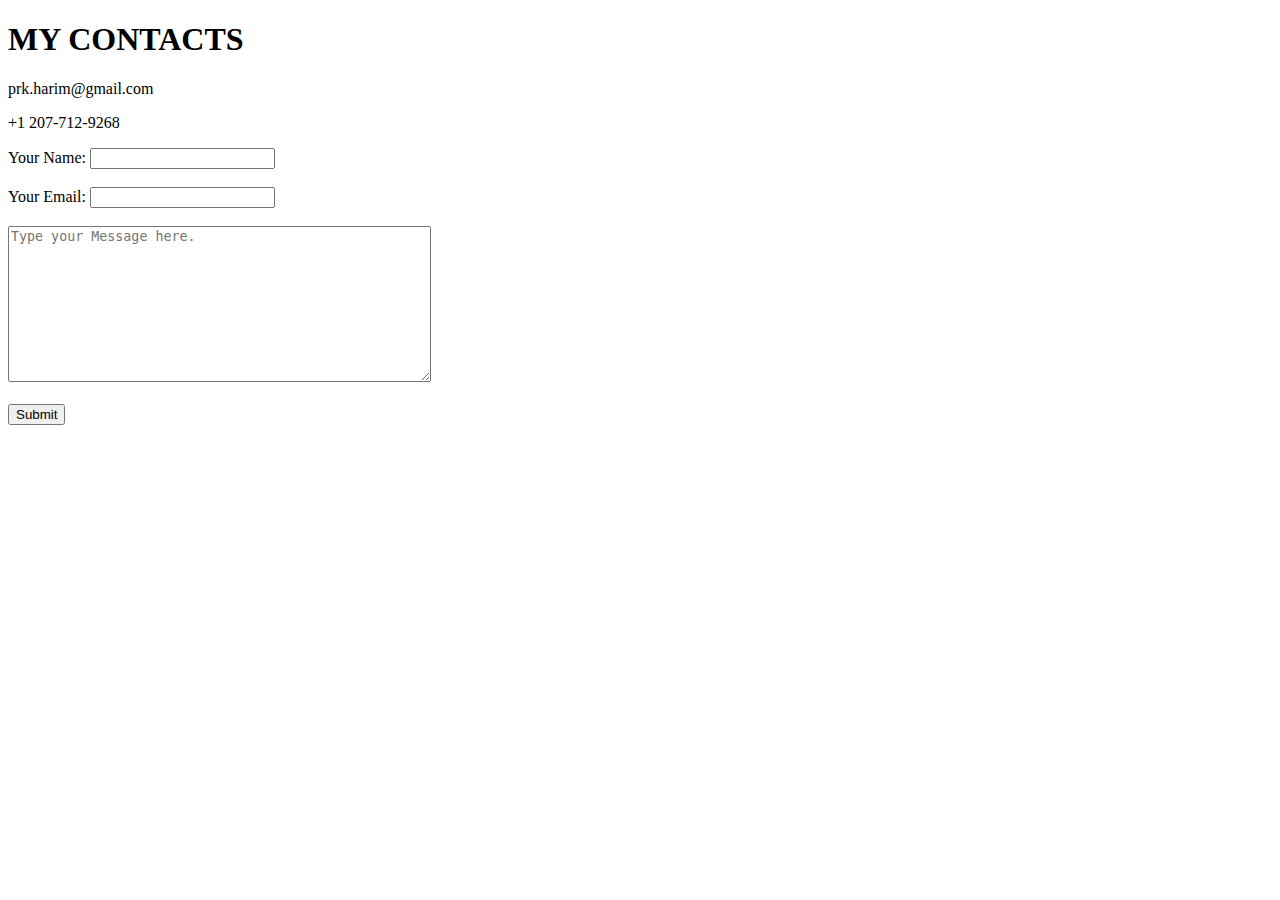
==== Contacts.html @ 1a2d818d "Added initial CV Website files" ====
<!DOCTYPE html>
<html lang="en">
<head>
    <meta charset="UTF-8">
    <meta name="viewport" content="width=device-width, initial-scale=1.0">
    <title>Contacts</title>
</head>
<body>
    <h1>MY CONTACTS</h1>
    <p>
        prk.harim@gmail.com
    </p>
    <p>
        +1 207-712-9268
    </p>
    <form class="" action="mailto:prk.harim@gmail.com" method="" enctype="text/plain">
        <label>Your Name:</label>
        <input type="text" name="yourName" value="">
        <br>
        <br>
        <label>Your Email:</label>
        <input type="email" name="yourEmail" value="">
        <br>
        <br>
        <label></label>
            <textarea name="yourMessage" rows="10" cols="50" placeholder="Type your Message here."></textarea>
        <br>
        <br>
        <input type="submit" name="">
    </form>
</body>
</html>
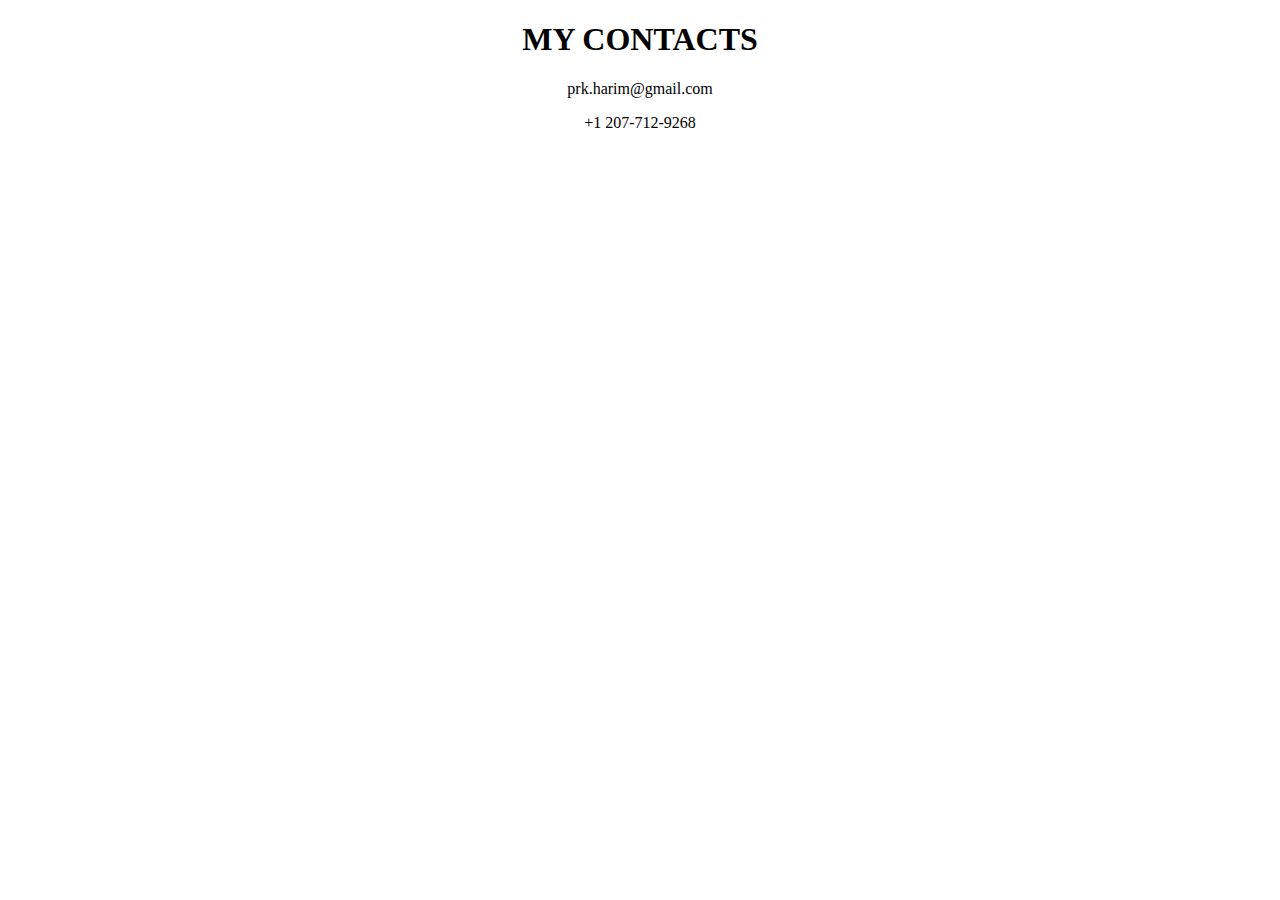
==== commit 5712b276: "Add files via upload" ====
--- a/Contacts.html
+++ b/Contacts.html
@@ -6,6 +6,7 @@
     <title>Contacts</title>
 </head>
 <body>
+    <center>
     <h1>MY CONTACTS</h1>
     <p>
         prk.harim@gmail.com
@@ -13,20 +14,6 @@
     <p>
         +1 207-712-9268
     </p>
-    <form class="" action="mailto:prk.harim@gmail.com" method="" enctype="text/plain">
-        <label>Your Name:</label>
-        <input type="text" name="yourName" value="">
-        <br>
-        <br>
-        <label>Your Email:</label>
-        <input type="email" name="yourEmail" value="">
-        <br>
-        <br>
-        <label></label>
-            <textarea name="yourMessage" rows="10" cols="50" placeholder="Type your Message here."></textarea>
-        <br>
-        <br>
-        <input type="submit" name="">
-    </form>
+    </center>
 </body>
 </html>